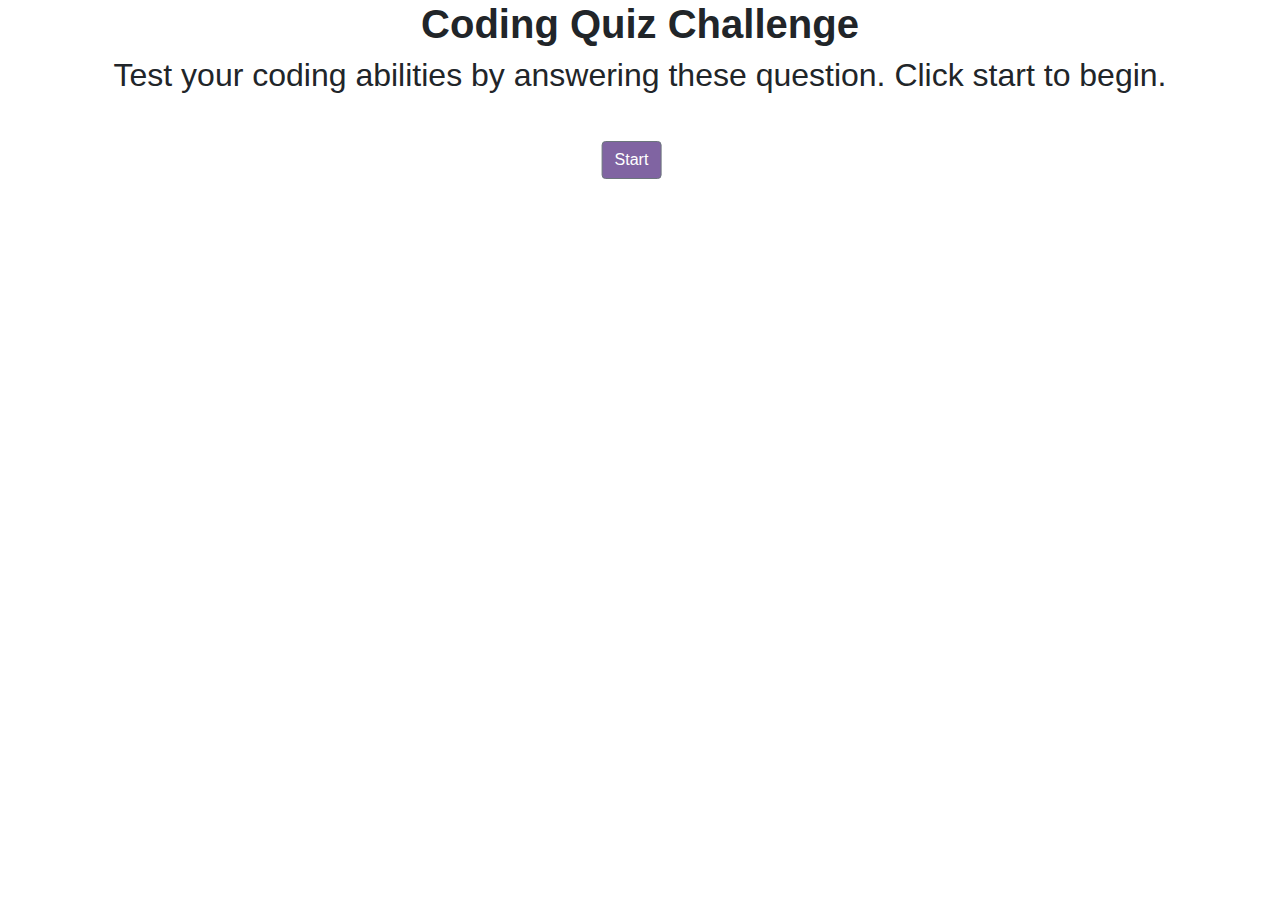
==== index.html @ e0b8f9c1 "implemented random questions and transitions between questions" ====
<!DOCTYPE html>
<html>
    <head>
        <!-- page content adjusts to screen -->
        <meta name="viewport" content="width=device-width, initial-scale=1.0" />
        <link rel="stylesheet"
         href="https://stackpath.bootstrapcdn.com/bootstrap/4.3.1/css/bootstrap.min.css" 
         integrity="sha384-ggOyR0iXCbMQv3Xipma34MD+dH/1fQ784/j6cY/iJTQUOhcWr7x9JvoRxT2MZw1T" 
         crossorigin="anonymous">
         <link rel="stylesheet" href="style.css" />
    </head> 
    <body> 
        <!-- Start Page -->
        <div>
            <h1 id="startHeader">
                Coding Quiz Challenge
            </h1> 
            <h2 id= "startInstructions"> 
                Test your coding abilities by answering these question. 
                Click start to begin. 
            </h2>
            <!-- Start button -->
            <button id = "start" type="button" class="btn btn-secondary">Start</button>
        </div>  
        <!-- Question Page begins after start button is pressed -->
        
        <div class= "questionBlock"> 
            <!-- Display question -->
            <p id="question"> </p>
            <!-- Buttons that hold possible answers to question -->
            <div class="btn-group-vertical">
                <button id= "ans-1"type="button" class="btn btn-secondary">Ans_1</button>
                <button id= "ans-2"type="button" class="btn btn-secondary">Ans_2</button>
                <button id= "ans-3"type="button" class="btn btn-secondary">Ans_3</button>
                <button id= "ans-4"type="button" class="btn btn-secondary">Ans_4</button>
            </div>
            <div id="answerBorder"></div>
        </div>
        <script src="script.js"> </script>
    </body>
</html>
---- style.css ----
/* start:: start button initiates the code quiz. The styling below includes 
 color changing and positioning*/
#start
{
    /* changes color to purple */
    background-color: #8064A2 !important;
    /* centers the start text */
    margin: 0;
    position: relative;
    top:3vw;
    transform:translateX(47vw); 
    
    
}
/* styling for all the answer buttons */
#ans-1, #ans-2, #ans-3, #ans-4
{
    /* hides the button before start button initiates */
    display: none;
    /* ensures that all corners are rounded */
    border-radius: 0.5vw;
    /* changes the button color to purple */
    background-color: #8064A2;
    /* places buttons in the center position */
    position:relative; 
    top: 3vw; 
    transform:translateX(23vw); 
    /* includes space between buttons  */
    margin: 3px; 
}
/* shows a border  */
#answerBorder 
{
    /* do not display till user provides an answer */
    display: none;
    /* border color, bold, and width */
    border: 1px solid gray; 
    border-radius: 2vw;
    font-weight: bold;
    width: 55vw;
    /* position on page */
    position: relative;
    top: 3vw; 
    transform:translateX(23vw); 
    
}
/* The start page header and question styling  */
h1, #question
{
    font-weight: bold;
    text-align: center;
}
/*The start page subheader styling */
h2 
{
     text-align: center;
}
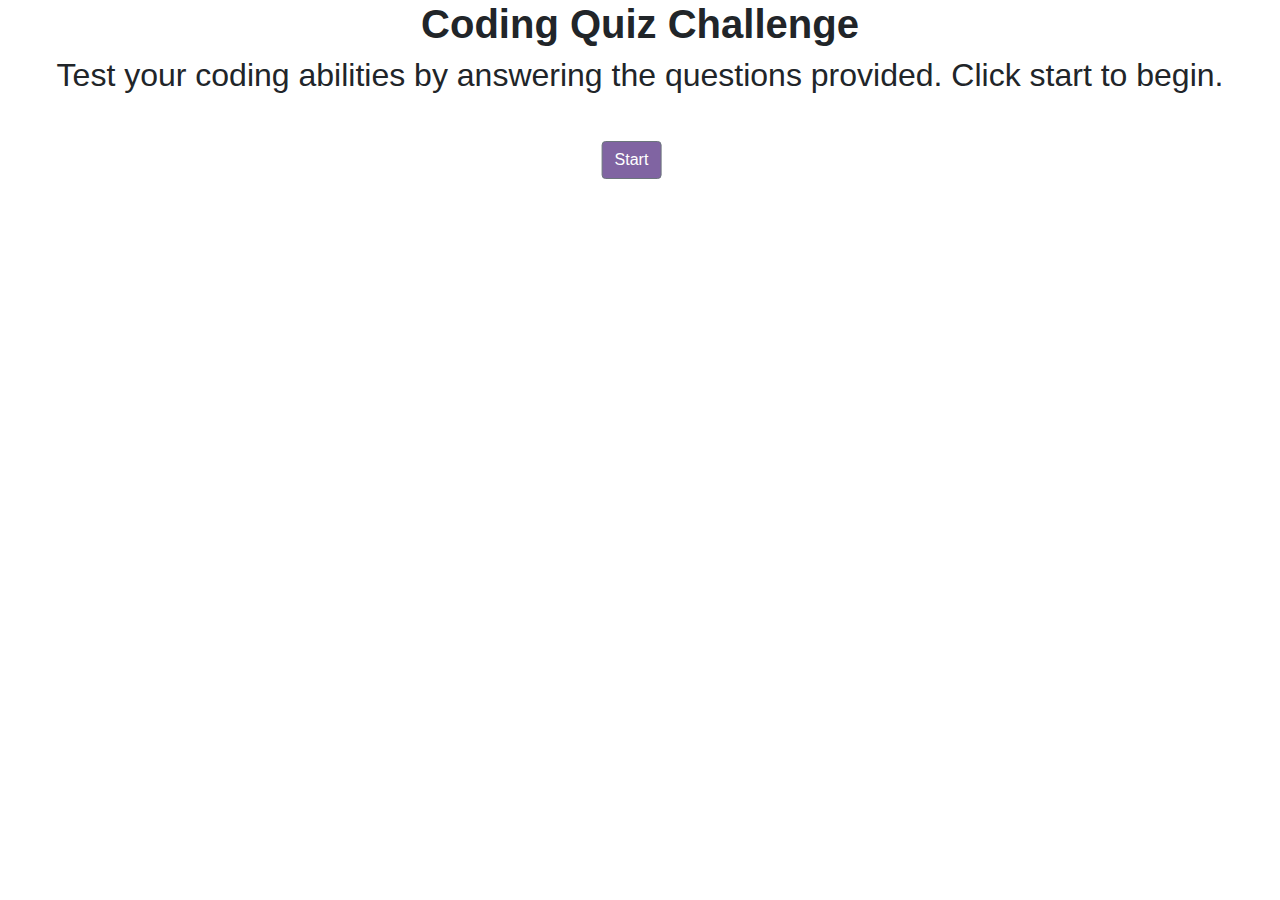
==== commit 3ee5b63c: "completed transition to initials submission page" ====
--- a/index.html
+++ b/index.html
@@ -16,7 +16,7 @@
                 Coding Quiz Challenge
             </h1> 
             <h2 id= "startInstructions"> 
-                Test your coding abilities by answering these question. 
+                Test your coding abilities by answering the questions provided. 
                 Click start to begin. 
             </h2>
             <!-- Start button -->
@@ -25,6 +25,8 @@
         <!-- Question Page begins after start button is pressed -->
         
         <div class= "questionBlock"> 
+             <!--display timer-->
+            <p id="timer"></p>
             <!-- Display question -->
             <p id="question"> </p>
             <!-- Buttons that hold possible answers to question -->
@@ -36,6 +38,15 @@
             </div>
             <div id="answerBorder"></div>
         </div>
+        <div class= "initials"> 
+            <form>
+                <div class="form-group">
+                  <label for="userInitials">Insert your initials </label>
+                  <input type="text" class="form-control" id="userInitials" aria-describedby="emailHelp" placeholder="Enter email">
+                </div>
+                <button type="submit" id="submit"class="btn btn-primary">Submit</button>
+              </form>
+        </div>
         <script src="script.js"> </script>
     </body>
 </html> --- a/style.css
+++ b/style.css
@@ -57,4 +57,34 @@
 h2 
 {
      text-align: center;
-}+}
+#timer 
+{
+    /* do not display until user clicks start*/
+    display: none;
+    background-color: rgb(200, 248, 200);
+    border: 2px solid gray; 
+    border-radius: 2vw;
+    position:relative; 
+    /* timer floats to the right */
+    float:right; 
+    /* ensures that it touch side of page*/
+    transform:translateX(-3vw); 
+    /* bold font */
+    font-weight: bold;
+    /* increases font-size */
+    font-size: x-large;
+    /* increases width  */
+    width: 12vw;
+    /* center timer text in box  */
+    text-align: center;
+
+}
+/* form that provides text fields for initials once user completes quiz */
+/* display none until user is done with quiz */
+.initials
+{
+    display:none; 
+}
+
+
